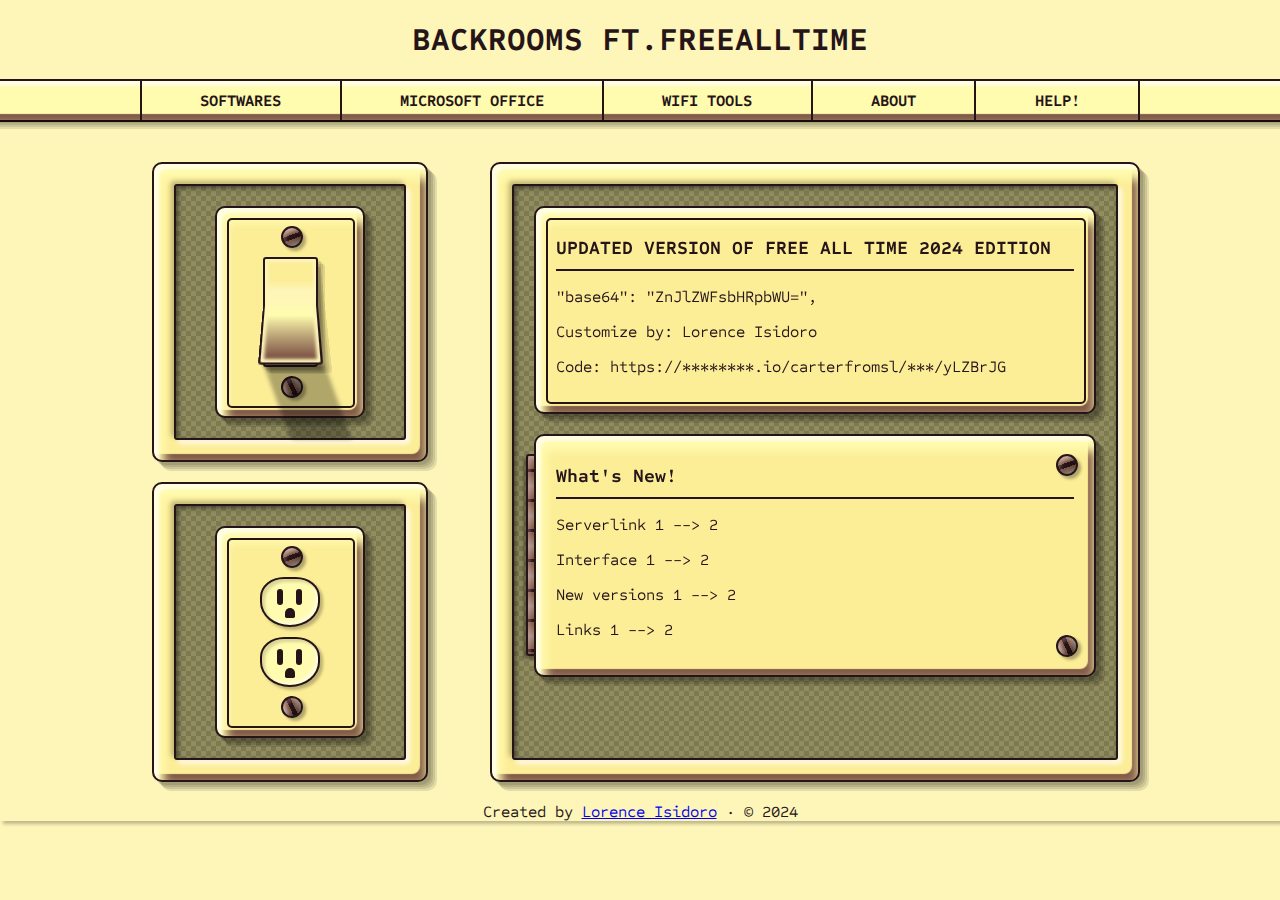
==== index.html @ 233fcbb2 "Add files via upload" ====
<!doctype html>
<html lang="en">
  <head>
    <meta charset="utf-8">
    <meta name="viewport" content="width=device-width, initial-scale=1">
    <title>Backrooms Ft.Freealltime</title>
    <link href="mid/style.css" rel="stylesheet">
  </head>
  <body id="top">

	<header>
		<h1>Backrooms FT.Freealltime</h1>

		<nav>
			<div class="nav-wrap">
				<a href="softwares.html"><span>Softwares</span></a>
				<a href="micro.html"><span>Microsoft Office</span></a>
				<a href="tool.html"><span>Wifi tools</span></a>
				<a href="index.html"><span>About</span></a>
				<a href="help.html"><span>Help!</span></a>
			</div>
		</nav>
	</header>

	<main>

		<div class="column-wrap">
		<div class="box main-box" style="height: 300px;">
			<div class="box-inner">
				<div class="box toggler frame">
					<div class="screw"></div>
					<div class="toggler-inner" data-toggle="top"></div>
				</div>
			</div>
		</div>
			<div class="box main-box" style="height: 300px;">
			<div class="box-inner">
				<div class="box toggler frame">
					<div class="screw"></div>
					<div class="outlet"></div>
					<div class="outlet"></div>
				</div>
			</div>
		</div>
		</div>
		
		<div class="box main-box" style="width: 650px;">
			<div class="box-inner">

				<div class="box frame">
					<h3>UPDATED VERSION OF FREE ALL TIME 2024 EDITION</h3>
					<p>"base64": "ZnJlZWFsbHRpbWU=",</p>
					<p>Customize by: Lorence Isidoro</p>
					<p>Code: https://********.io/carterfromsl/***/yLZBrJG</p>
				</div>

				<div class="box-wrap">
					<div class="hinge left"></div>
					<div id="audio" class="box open-left">
						<div class="screw right"></div>

						<h3>What's New!</h3>
						<p>Serverlink 1 --> 2</p>
						<p>Interface 1 --> 2</p>
						<p>New versions 1 --> 2</p>
						<p>Links 1 --> 2</p>
					</div>
				</div>

			</div>
		</div>

	</main>
    <footer class="foot">
        Created by <a href="https://www.facebook.com/wndrOF.u">Lorence Isidoro</a>  &middot; &copy; 2024
      </footer>
	  <script src="mid/main.js"></script>
</body>
</html>
---- mid/style.css ----
@import url('https://fonts.googleapis.com/css2?family=Sometype+Mono:ital,wght@0,400;0,700;1,400;1,700&display=swap');

:root {
	--bg: #fef5b9;
	--box: #fced97;
	--light: #fffbaf;
	--dark: #825a48;
	--body: #251418;
	--alt: #918d61;
}

* {
	box-sizing: border-box;
}

::selection {
	background: var(--body);
	color: var(--bg);
}

html {
	overflow-x: hidden;
}

body {
	margin: 0;
	padding: 0 0 20px 0;
	position: relative;
	background: var(--bg);
	color: var(--body);
	width: 100%;
	min-height: 100vh;
	font-family: 'Sometype Mono', monospace;
	background-image: url("https://assets.codepen.io/5896374/seamless-yellow-carpet.jpg");
	overflow-x:hidden;
	transition: all 0.3s steps(3);
}

body::before {
	content: "";
	position: absolute;
	top: 0;
	left: 0;
	width: 100%;
	height: 100%;
	background: black;
	z-index: 999;
	opacity: 0;
	pointer-events: none;
	transition: inherit;
}

body.toggled::before {
	opacity: 0.5;
	mix-blend-mode: color-burn;
}

main {
	display: flex;
	flex-wrap: wrap;
	width: 1050px;
	margin: auto;
	max-width: 100%;
}

.box {
	margin: auto;
	max-width: 100%;
	display: grid;
	padding: 20px;
	position: relative;
	border-radius: 10px;
	border: 2px solid;
	background: var(--box);
	box-shadow: 5px 5px 3px inset rgba(255, 255, 255, 0.65),
		5px 10px 10px 5px inset var(--light), -6px -6px 1px inset var(--dark),
		3px 3px 0 rgba(0, 0, 0, 0.1), 5px 5px 0 rgba(0, 0, 0, 0.1),
		7px 7px 0 rgba(0, 0, 0, 0.1), 9px 9px 0 rgba(0, 0, 0, 0.1);
}

.box-wrap {
	position: relative;
}

.main-box {
	width: 300px;
	min-height: 300px;
	max-width: 92%;
	margin: 20px auto;
}

.box::after {
	content: "";
	position: absolute;
	top: 0;
	left: 0;
	height: 100%;
	width: 100%;
	z-index: 1;
	border-radius: inherit;
	pointer-events: none;
}

.box-inner {
	padding: 20px;
	background: var(--alt);
	border-radius: 3px;
	border: 2px solid;
	box-shadow: 2px 2px 5px inset rgba(0, 0, 0, 0.5), -3px -3px 5px rgba(0,0,0,0.25), 4px 4px 5px rgba(255,255,255,0.75);
	position: relative;
	z-index: 3;
	max-width: 100%;
}

.box-inner::before {
	content: "";
	position: absolute;
	top: 0;
	left: 0;
	width: 100%;
	height: 100%;
	background: linear-gradient(
      45deg,
      var(--alt) 25%,
      transparent 25%,
      transparent 75%,
      var(--alt) 75%,
      var(--alt) 0
    ),
    linear-gradient(
      45deg,
      var(--alt) 25%,
      transparent 25%,
      transparent 75%,
      var(--alt) 75%,
      var(--alt) 0
    ),
    rgba(0, 0, 0, 0);
  background-size: 10px 10px, 10px 10px;
  background-position: 0px 0, 5px 5px;
	filter: brightness(0.8);
	opacity: 0.25;
	mix-blend-mode: multiply;
}

.box.toggler {
	height: 100%;
	width: 150px;
	align-content: center;
}

.box.frame::before {
	content: "";
	position: absolute;
	top: 10px;
	left: 10px;
	width: calc(100% - 22px);
	height: calc(100% - 22px);
	border: 2px solid;
	border-radius: 5px;
	pointer-events: none;
}

.box-inner .box:not(.toggler) {
	margin-bottom: 20px;
	display: block;
}

.box-inner .box:last-of-type {
	margin-bottom: 0;
}

.toggler-inner {
	width: 55px;
	height: 110px;
	border: 2px solid;
	border-radius: 3px;
	margin: auto;
	background-image: linear-gradient(to bottom, var(--box) 0%, var(--box) 20%, var(--bg) 30%,var(--light) 60%, var(--dark) 95%);
	box-shadow: 0 0 3px 3px inset var(--bg),3px 3px 0 rgba(0, 0, 0, 0.1), 5px 5px 0 rgba(0, 0, 0, 0.1),
		7px 7px 0 rgba(0, 0, 0, 0.1);
	position: relative;
	cursor: pointer;
	transition: all 0.2s steps(2);
	transform: perspective(400px);
	transform-style: preserve-3d;
}

.toggler-inner::before {
	content: "";
	background: inherit;
	transform-style: preserve-3d;
	transform: perspective(500px) rotateX(35deg);
	position: absolute;
	top: calc(-12% - 2px);
	left: -2px;
	width: 100%;
	height: 112%;
	transition: inherit;
	border: 2px solid;
	border-radius: inherit;
	box-shadow: inherit;
	transition: inherit;
}

.toggler-inner::after {
	content: "";
	position: absolute;
	top: 100%;
	left: -5%;
	height: 70%;
	width: calc(110% + 5px);
	border-radius: inherit;
	background: black;
	opacity: 0.3;
	filter: blur(2px);
	transform: skewx(20deg) translatex(25%);
	pointer-events: none;
	transition: inherit;
}

.toggler-inner.active::before {
	transform: perspective(500px) rotateX(-35deg);
	top: -3%;
}

.toggler-inner.active::after {
	height: 20%;
	transform: skewx(20deg) translatex(10%);
	width: 110%;
}

nav {
	width: 100%;
	border-top: 2px solid;
	margin-bottom: 20px;
	border-bottom: 2px solid;
	text-align: center;
	background: var(--light);
	position: sticky;
	top: 0;
	z-index: 9;
}

nav::before {
	content: "";
	box-shadow: 5px 5px 3px inset rgba(255, 255, 255, 0.65),
		5px 10px 10px 5px inset var(--light), -6px -6px 1px inset var(--dark),
		3px 3px 0 rgba(0, 0, 0, 0.1), 5px 5px 0 rgba(0, 0, 0, 0.1),
		7px 7px 0 rgba(0, 0, 0, 0.1), 9px 9px 0 rgba(0, 0, 0, 0.1);
	position: absolute;
	top: 0;
	left: -20px;
	width: calc(100% + 40px);
	height: 100%;
	z-index: -1;
	pointer-events: none;
}

.nav-wrap {
	display: flex;
	width: calc(100% - 20px);
	max-width: 1000px;
	margin: 0 auto;
}

nav a {
	padding: 10px;
	flex-grow: 1;
	color: inherit;
	text-transform: uppercase;
	font-weight: bold;
	text-decoration: none;
	border-right: 2px solid;
	transition: all 0.15s steps(2);
}

nav a:first-of-type {
	border-left: 2px solid;
}

nav a:focus,
nav a:hover {
	background: var(--light);
	box-shadow: -2px -2px 2px 2px inset rgba(255, 255, 255, 0.5),
		2px 2px 1px 2px inset var(--dark);
}

nav a:focus {
	filter: brightness(0.9);
}

nav a span {
	display: inline-block;
	transition: inherit;
}

nav a:focus span,
nav a:hover span {
	transform: translatey(3px);
}

h1 {
	width: 100%;
	text-align: center;
	text-transform: uppercase;
	margin: 0;
	padding: 20px;
}

h2, h3, h4 {
	margin: 0.5em 0;
}

h3 {
	border-bottom: 2px solid;
	padding-bottom: 0.5em;
}

.button {
	background: var(--body);
	max-width: max-content;
	display: inline-block;
	font-weight: bold;
	border: 1px solid transparent;
	color: var(--light);
	text-decoration: none;
	text-transform: uppercase;
	letter-spacing: 0.05em;
	padding: 0.5em 1em;
	border-radius: 3px;
	box-shadow: 0.2em 0.2em 0.2em 0.1em inset var(--dark), 0.2em 0.2em 0.2em rgba(0,0,0,0.25);
	transition: all 0.2s steps(2);
}

.button:hover {
	color: var(--bg);
	background: var(--dark);
	box-shadow: -0.2em -0.2em 0.2em 0.1em inset var(--body), 0.2em 0.2em 0.2em rgba(0,0,0,0.25);
}

.button:focus {
	background: var(--dark);
	box-shadow: 0.2em 0.2em 0.2em 0.1em inset var(--body);
}

.button.alt {
	background: var(--bg);
	color: var(--body);
	box-shadow: 0em 0em 0em 0.1em inset rgba(0,0,0,0), 0.2em 0.2em 0.2em rgba(0,0,0,0.25);
	border-color: currentcolor;
}

.button.alt:hover {
	background: var(--light);
}

.button.alt:focus {
	box-shadow: 0.2em 0.2em 0.2em 0.1em inset rgba(0,0,0,0.25);
}

.screw {
	position: absolute;
	height: 100%;
	top: 0;
	width: 18px;
	left: calc(50% - 9px);
}

.screw::after,
.screw::before {
	position: absolute;
	width: 18px;
	height: 18px;
	border: 2px solid;
	border-radius: 100%;
	background: linear-gradient(160deg, #d4d4d4 0%, #825a48 35%, #825a48 40%, #251418 40%, #251418 60%, #825a48 60%, #825a48 65%, #d4d4d4 100%);
	box-shadow: 3px 3px 3px rgba(0,0,0,0.3), 3px 3px 3px inset rgba(255,200,200,0.25), -3px -3px 3px inset rgba(0,0,0,0.25);
}

.screw::before {
	content: "";
	top: 18px;
}

.screw::after {
	content: "";
	bottom: 18px;
	transform: rotate(85deg);
		box-shadow: 3px -3px 3px rgba(0,0,0,0.3), 3px -3px 3px inset rgba(255,200,200,0.25), -3px 3px 3px inset rgba(0,0,0,0.25);
}

.screw.right {
	left: unset;
	right: 20px;
}
.screw.left {
	left: 20px;
}

.hinge {
	position: absolute;
	top: 20px;
	width: 16px;
	height: calc(100% - 40px);
	border-radius: 3px;
	border: 2px solid;
	background: linear-gradient(0deg, #a28b81 0%, #825a48 40%, #825a48 45%, #251418 45%, #251418 55%, #825a48 55%, #825a48 60%, #a28b81 100%);
	background-size: 30px 30px;
	box-shadow: 3px 3px 3px rgba(0,0,0,0.3), 3px 3px 3px inset rgba(255,200,200,0.25), -3px -3px 3px inset rgba(0,0,0,0.25);
}

.hinge.left {
	left: -8px;
	box-shadow: -3px 3px 3px rgba(0,0,0,0.3), 3px 3px 3px inset rgba(255,200,200,0.25), -3px -3px 3px inset rgba(0,0,0,0.25);
}

.hinge.right {
	right: -8px;
}

.open-left {
  position: relative;
	transform: perspective(1000px) rotateY(0deg);
	transform-origin: left center;
  transition: transform 1s steps(10);
}

.open-left.toggled {
  transform: perspective(1000px) rotateY(-92deg);
}

.open-left.toggled a::before {
	content: "";
	position: absolute;
	top: 0;
	left: 0;
	width: 100%;
	height: 100%;
	max-width: unset;
	background: black;
	opacity: 0.05;
}

.open-left .screw {
	transform: scalex(100%) translatex(0%);
	transition: transform 0.5s steps(5);
}

.open-left.toggled .screw {
	transform: scalex(500%) translatex(-70%);
	transition-delay: 0.5s;
}

.column-wrap {
	margin: 0 auto;
	max-width: max-content;
}

.outlet {
	border: 2px solid;
	width: 60px;
	height: 50px;
	margin: 5px auto;
	background: var(--light);
	border-radius: 40% 40% 50% 50%;
	box-shadow: 3px 3px 3px rgba(0,0,0,0.25), 3px 3px 3px inset rgba(0,0,0,0.15), -3px -3px 3px inset rgba(255,255,255,0.5);
	position: relative;
}

.outlet::before {
	content: "";
	position: absolute;
	top: 10px;
	left: 15px;
	background: var(--body);
	width: 6px;
	height: 16px;
	border-radius: 3px;
	box-shadow: 19px 0;
}

.outlet::after {
	content: "";
	position: absolute;
	left: 22.5px;
	bottom: 7px;
	width: 10px;
	height: 10px;
	background: var(--body);
	border-radius: 90% 90% 3px 3px;
}

.foot {
    background: var(--bg);
	color: var(--body);
	box-shadow: 0em 0em 0em 0.1em inset rgba(0,0,0,0), 0.2em 0.2em 0.2em rgba(0,0,0,0.25);
	border-color: currentcolor;
    text-align: center;
}
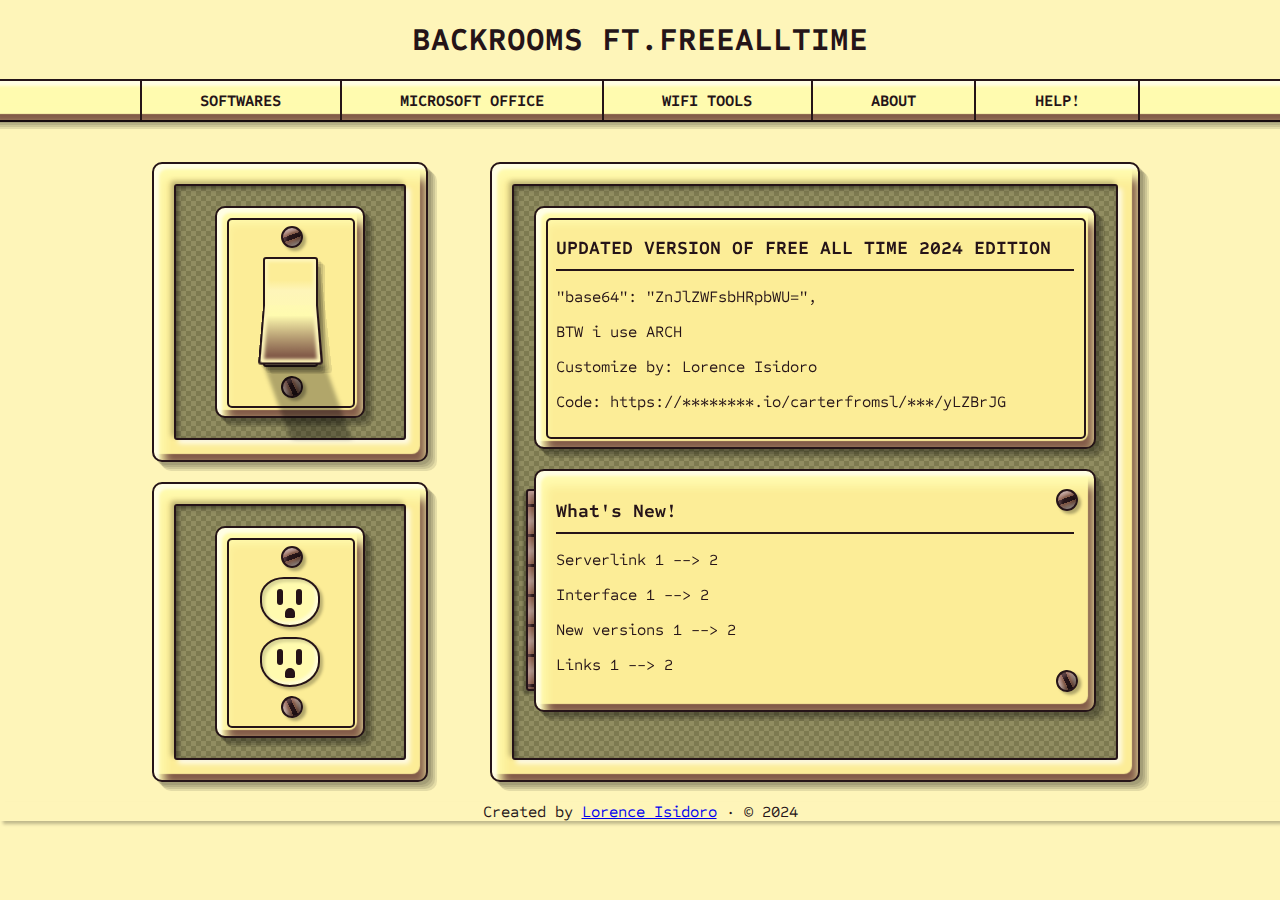
==== commit 29d65c97: "Update index.html" ====
--- a/index.html
+++ b/index.html
@@ -5,6 +5,7 @@
     <meta name="viewport" content="width=device-width, initial-scale=1">
     <title>Backrooms Ft.Freealltime</title>
     <link href="mid/style.css" rel="stylesheet">
+	<link rel="icon" type="image/x-icon" href="img/myarch.png">
   </head>
   <body id="top">
 
@@ -50,6 +51,7 @@
 				<div class="box frame">
 					<h3>UPDATED VERSION OF FREE ALL TIME 2024 EDITION</h3>
 					<p>"base64": "ZnJlZWFsbHRpbWU=",</p>
+					<p>BTW i use ARCH</p>
 					<p>Customize by: Lorence Isidoro</p>
 					<p>Code: https://********.io/carterfromsl/***/yLZBrJG</p>
 				</div>
@@ -76,4 +78,4 @@
       </footer>
 	  <script src="mid/main.js"></script>
 </body>
-</html>+</html>
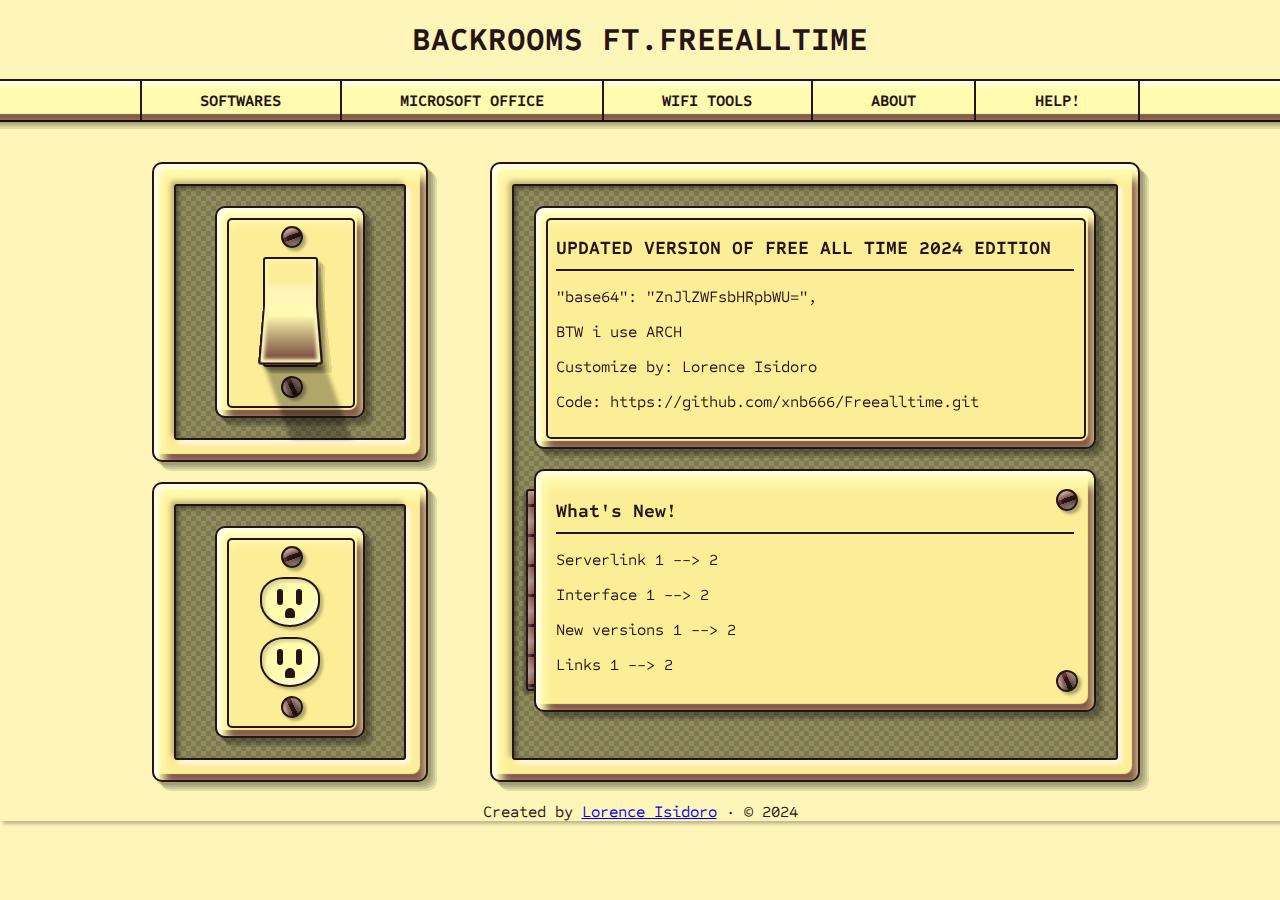
==== commit 60aa7707: "Update index.html" ====
--- a/index.html
+++ b/index.html
@@ -53,7 +53,7 @@
 					<p>"base64": "ZnJlZWFsbHRpbWU=",</p>
 					<p>BTW i use ARCH</p>
 					<p>Customize by: Lorence Isidoro</p>
-					<p>Code: https://********.io/carterfromsl/***/yLZBrJG</p>
+					<p>Code: https://github.com/xnb666/Freealltime.git</p>
 				</div>
 
 				<div class="box-wrap">
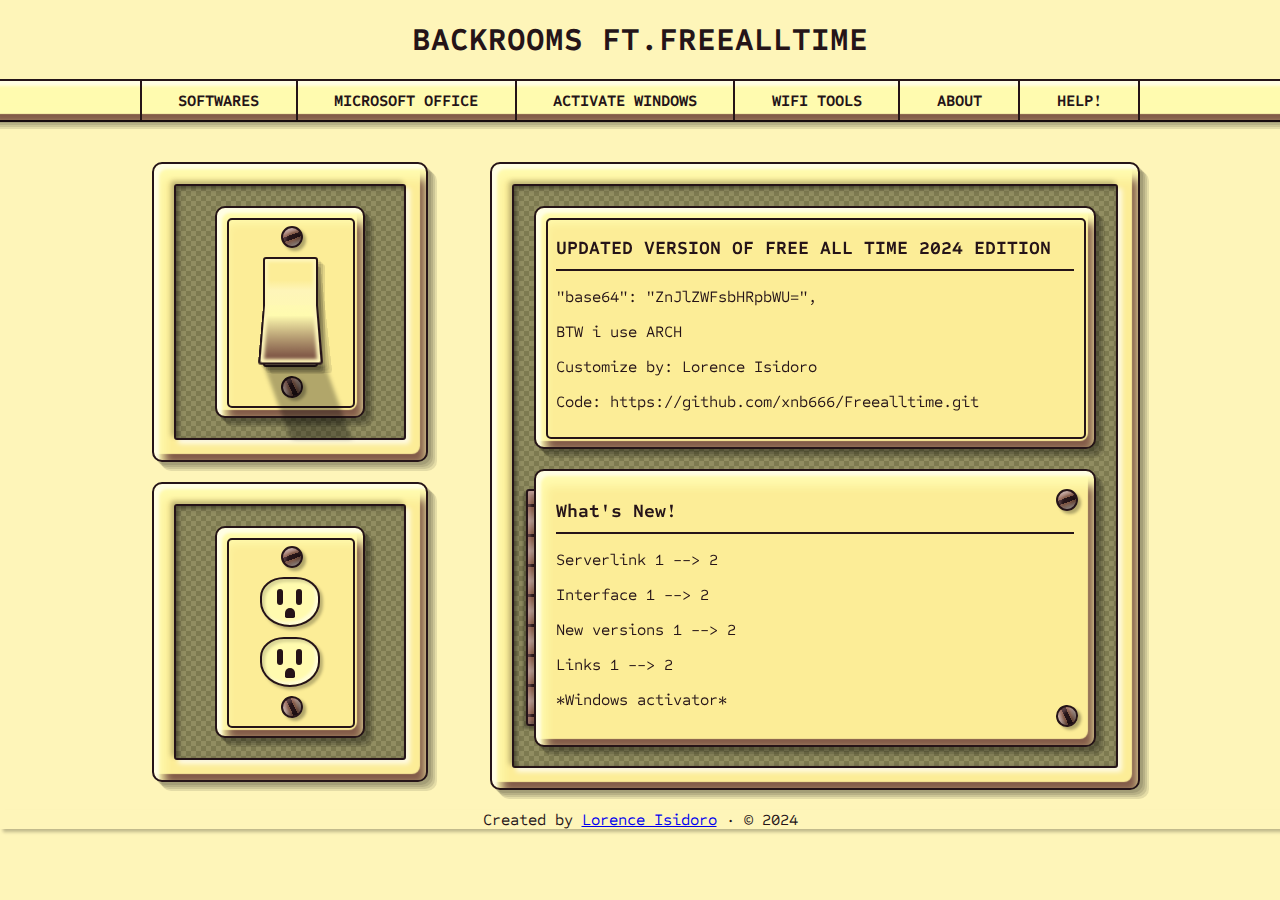
==== commit 4120515e: "Add files via upload" ====
--- a/index.html
+++ b/index.html
@@ -16,6 +16,7 @@
 			<div class="nav-wrap">
 				<a href="softwares.html"><span>Softwares</span></a>
 				<a href="micro.html"><span>Microsoft Office</span></a>
+				<a href="acti.html"><span>Activate windows</span></a>
 				<a href="tool.html"><span>Wifi tools</span></a>
 				<a href="index.html"><span>About</span></a>
 				<a href="help.html"><span>Help!</span></a>
@@ -66,6 +67,7 @@
 						<p>Interface 1 --> 2</p>
 						<p>New versions 1 --> 2</p>
 						<p>Links 1 --> 2</p>
+						<p>*Windows activator*</p>
 					</div>
 				</div>
 
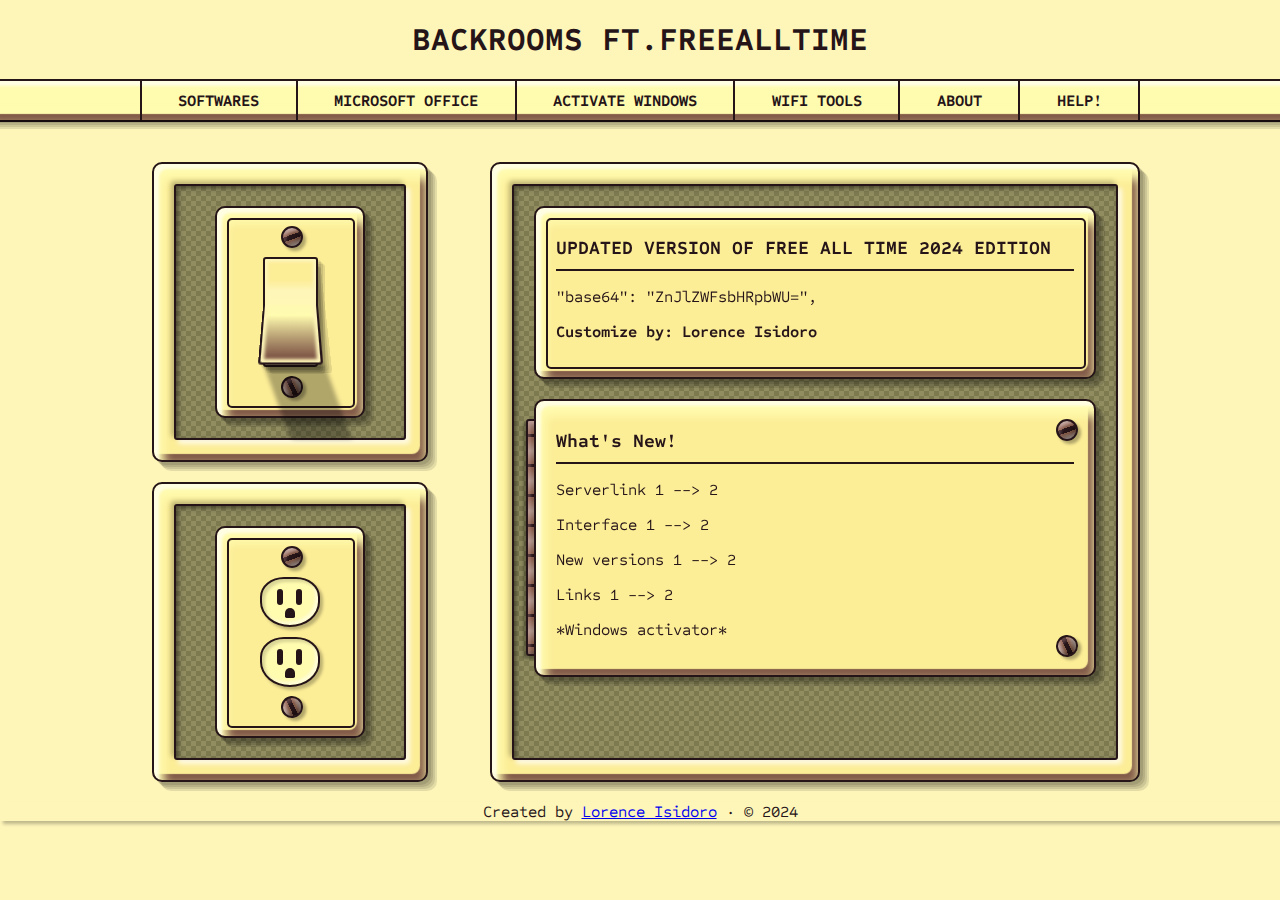
==== commit f566baa1: "Update index.html" ====
--- a/index.html
+++ b/index.html
@@ -52,9 +52,7 @@
 				<div class="box frame">
 					<h3>UPDATED VERSION OF FREE ALL TIME 2024 EDITION</h3>
 					<p>"base64": "ZnJlZWFsbHRpbWU=",</p>
-					<p>BTW i use ARCH</p>
-					<p>Customize by: Lorence Isidoro</p>
-					<p>Code: https://github.com/xnb666/Freealltime.git</p>
+					<strong><p>Customize by: Lorence Isidoro</p></strong>			
 				</div>
 
 				<div class="box-wrap">
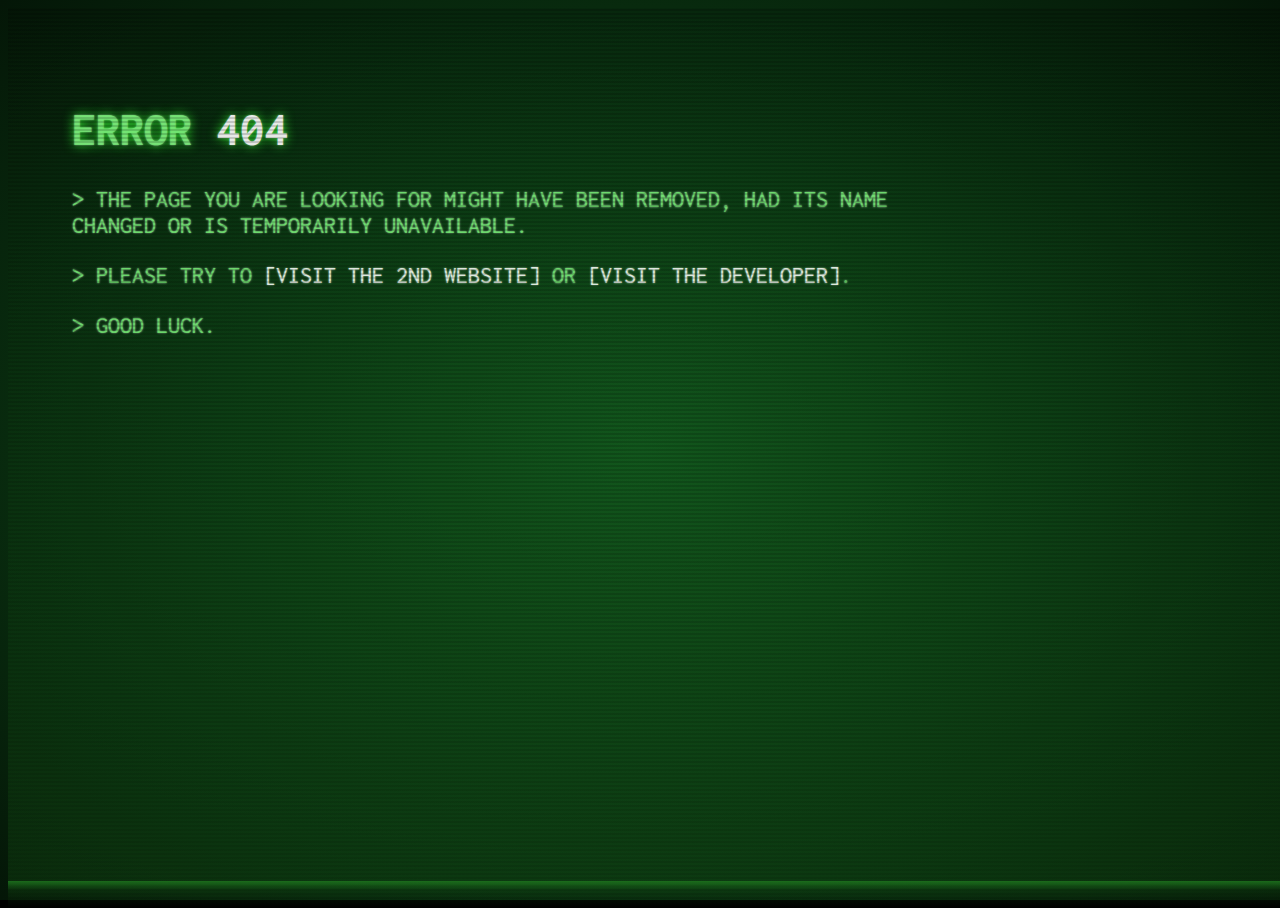
==== commit 8d9af140: "Add files via upload" ====
--- a/index.html
+++ b/index.html
@@ -1,81 +1,19 @@
-<!doctype html>
-<html lang="en">
-  <head>
-    <meta charset="utf-8">
-    <meta name="viewport" content="width=device-width, initial-scale=1">
-    <title>Backrooms Ft.Freealltime</title>
-    <link href="mid/style.css" rel="stylesheet">
-	<link rel="icon" type="image/x-icon" href="img/myarch.png">
-  </head>
-  <body id="top">
-
-	<header>
-		<h1>Backrooms FT.Freealltime</h1>
-
-		<nav>
-			<div class="nav-wrap">
-				<a href="softwares.html"><span>Softwares</span></a>
-				<a href="micro.html"><span>Microsoft Office</span></a>
-				<a href="acti.html"><span>Activate windows</span></a>
-				<a href="tool.html"><span>Wifi tools</span></a>
-				<a href="index.html"><span>About</span></a>
-				<a href="help.html"><span>Help!</span></a>
-			</div>
-		</nav>
-	</header>
-
-	<main>
-
-		<div class="column-wrap">
-		<div class="box main-box" style="height: 300px;">
-			<div class="box-inner">
-				<div class="box toggler frame">
-					<div class="screw"></div>
-					<div class="toggler-inner" data-toggle="top"></div>
-				</div>
-			</div>
-		</div>
-			<div class="box main-box" style="height: 300px;">
-			<div class="box-inner">
-				<div class="box toggler frame">
-					<div class="screw"></div>
-					<div class="outlet"></div>
-					<div class="outlet"></div>
-				</div>
-			</div>
-		</div>
-		</div>
-		
-		<div class="box main-box" style="width: 650px;">
-			<div class="box-inner">
-
-				<div class="box frame">
-					<h3>UPDATED VERSION OF FREE ALL TIME 2024 EDITION</h3>
-					<p>"base64": "ZnJlZWFsbHRpbWU=",</p>
-					<strong><p>Customize by: Lorence Isidoro</p></strong>			
-				</div>
-
-				<div class="box-wrap">
-					<div class="hinge left"></div>
-					<div id="audio" class="box open-left">
-						<div class="screw right"></div>
-
-						<h3>What's New!</h3>
-						<p>Serverlink 1 --> 2</p>
-						<p>Interface 1 --> 2</p>
-						<p>New versions 1 --> 2</p>
-						<p>Links 1 --> 2</p>
-						<p>*Windows activator*</p>
-					</div>
-				</div>
-
-			</div>
-		</div>
-
-	</main>
-    <footer class="foot">
-        Created by <a href="https://www.facebook.com/wndrOF.u">Lorence Isidoro</a>  &middot; &copy; 2024
-      </footer>
-	  <script src="mid/main.js"></script>
-</body>
-</html>
+ <!DOCTYPE html>
+ <html lang="en">
+ <head>
+    <meta charset="UTF-8">
+    <meta name="viewport" content="width=device-width, initial-scale=1.0">
+    <link rel="stylesheet" href="style.css">
+    <title>Document</title>
+ </head>
+ <body>
+    <div class="noise"></div>
+<div class="overlay"></div>
+<div class="terminal">
+  <h1>Error <span class="errorcode">404</span></h1>
+  <p class="output">The page you are looking for might have been removed, had its name changed or is temporarily unavailable.</p>
+  <p class="output">Please try to <a href="https://xnb666.github.io/App0asis/">visit the 2nd website</a> or <a href="https://facebook.com/wndrOF.u">Visit the developer</a>.</p>
+  <p class="output">Good luck.</p>
+</div>
+ </body>
+ </html>
--- a/style.css
+++ b/style.css
@@ -0,0 +1,126 @@
+ 
+@import 'https://fonts.googleapis.com/css?family=Inconsolata';
+
+html {
+  min-height: 100%;
+}
+
+body {
+  box-sizing: border-box;
+  height: 100%;
+  background-color: #000000;
+  background-image: radial-gradient(#11581E, #041607), url("https://media.giphy.com/media/oEI9uBYSzLpBK/giphy.gif");
+  background-repeat: no-repeat;
+  background-size: cover;
+  font-family: 'Inconsolata', Helvetica, sans-serif;
+  font-size: 1.5rem;
+  color: rgba(128, 255, 128, 0.8);
+  text-shadow:
+      0 0 1ex rgba(51, 255, 51, 1),
+      0 0 2px rgba(255, 255, 255, 0.8);
+}
+
+.noise {
+  pointer-events: none;
+  position: absolute;
+  width: 100%;
+  height: 100%;
+  background-image: url("https://media.giphy.com/media/oEI9uBYSzLpBK/giphy.gif");
+  background-repeat: no-repeat;
+  background-size: cover;
+  z-index: -1;
+  opacity: .02;
+}
+
+.overlay {
+  pointer-events: none;
+  position: absolute;
+  width: 100%;
+  height: 100%;
+  background:
+      repeating-linear-gradient(
+      180deg,
+      rgba(0, 0, 0, 0) 0,
+      rgba(0, 0, 0, 0.3) 50%,
+      rgba(0, 0, 0, 0) 100%);
+  background-size: auto 4px;
+  z-index: 1;
+}
+
+.overlay::before {
+  content: "";
+  pointer-events: none;
+  position: absolute;
+  display: block;
+  top: 0;
+  left: 0;
+  right: 0;
+  bottom: 0;
+  width: 100%;
+  height: 100%;
+  background-image: linear-gradient(
+      0deg,
+      transparent 0%,
+      rgba(32, 128, 32, 0.2) 2%,
+      rgba(32, 128, 32, 0.8) 3%,
+      rgba(32, 128, 32, 0.2) 3%,
+      transparent 100%);
+  background-repeat: no-repeat;
+  animation: scan 7.5s linear 0s infinite;
+}
+
+@keyframes scan {
+  0%        { background-position: 0 -100vh; }
+  35%, 100% { background-position: 0 100vh; }
+}
+
+.terminal {
+  box-sizing: inherit;
+  position: absolute;
+  height: 100%;
+  width: 1000px;
+  max-width: 100%;
+  padding: 4rem;
+  text-transform: uppercase;
+}
+
+.output {
+  color: rgba(128, 255, 128, 0.8);
+  text-shadow:
+      0 0 1px rgba(51, 255, 51, 0.4),
+      0 0 2px rgba(255, 255, 255, 0.8);
+}
+
+.output::before {
+  content: "> ";
+}
+
+/*
+.input {
+  color: rgba(192, 255, 192, 0.8);
+  text-shadow:
+      0 0 1px rgba(51, 255, 51, 0.4),
+      0 0 2px rgba(255, 255, 255, 0.8);
+}
+
+.input::before {
+  content: "$ ";
+}
+*/
+
+a {
+  color: #fff;
+  text-decoration: none;
+}
+
+a::before {
+  content: "[";
+}
+
+a::after {
+  content: "]";
+}
+
+.errorcode {
+  color: white;
+}